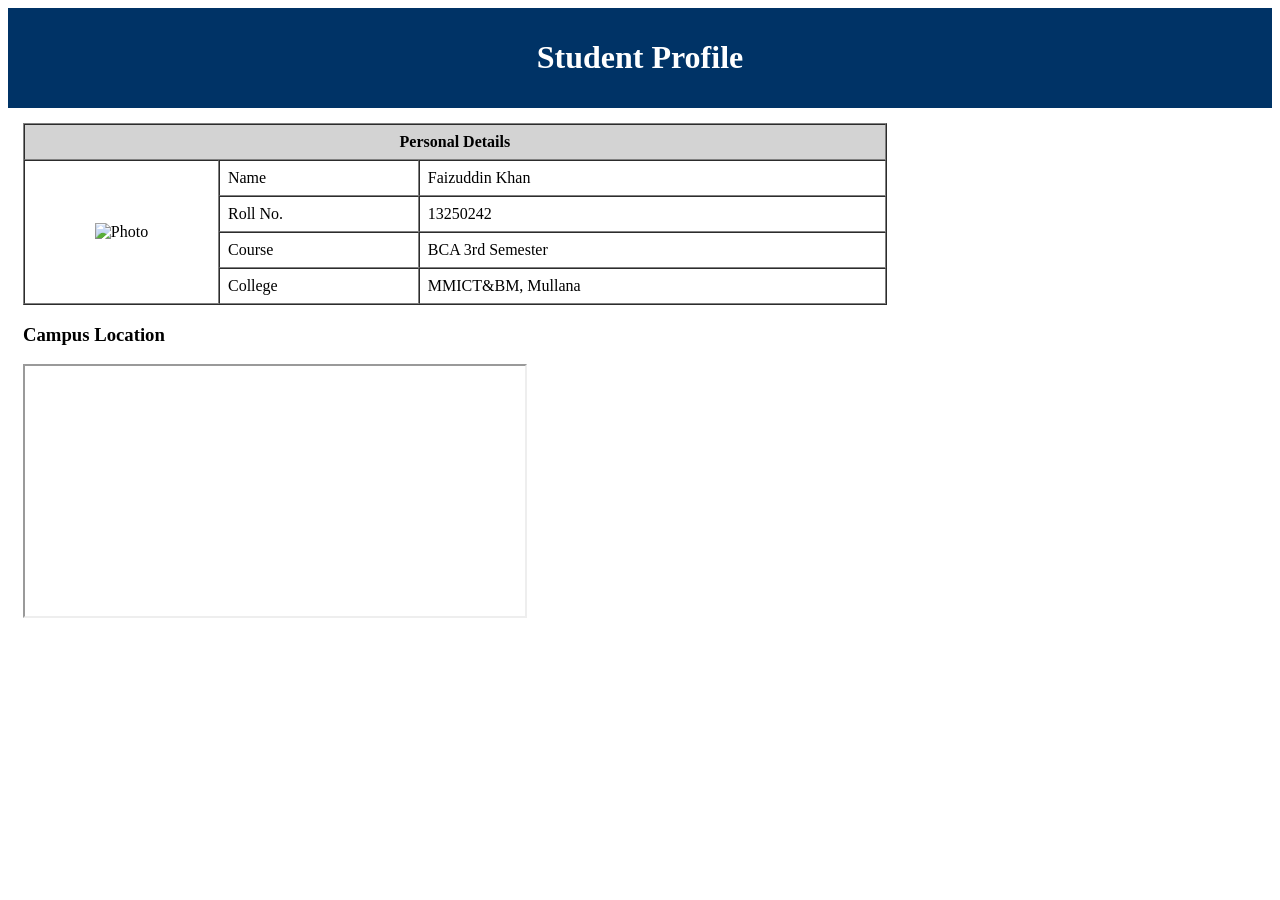
==== student_profile.html @ de4dab8c "Add student profile webpage" ====
<!DOCTYPE html>
<html>
<head>
  <meta charset="UTF-8">
  <title>Student Profile</title>
</head>
<body>
  <div style="background-color:#003366; color:white; text-align:center; padding:10px;">
    <h1>Student Profile</h1>
  </div>

  <div style="margin:15px;">
    <table border="1" cellpadding="8" cellspacing="0" width="70%">
      <tr>
        <th colspan="3" bgcolor="lightgray">Personal Details</th>
      </tr>
      <tr>
        <td rowspan="4" align="center"><img src="photo.jpg" width="100" alt="Photo"></td>
        <td>Name</td>
        <td>Faizuddin Khan</td>
      </tr>
      <tr>
        <td>Roll No.</td>
        <td>13250242</td>
      </tr>
      <tr>
        <td>Course</td>
        <td>BCA 3rd Semester</td>
      </tr>
      <tr>
        <td>College</td>
        <td>MMICT&amp;BM, Mullana</td>
      </tr>
    </table>
  </div>

  <div style="margin:15px;">
    <h3>Campus Location</h3>
    <iframe src="https://www.mmumullana.org" width="500" height="250"
            title="University website"></iframe>
  </div>
</body>
</html>
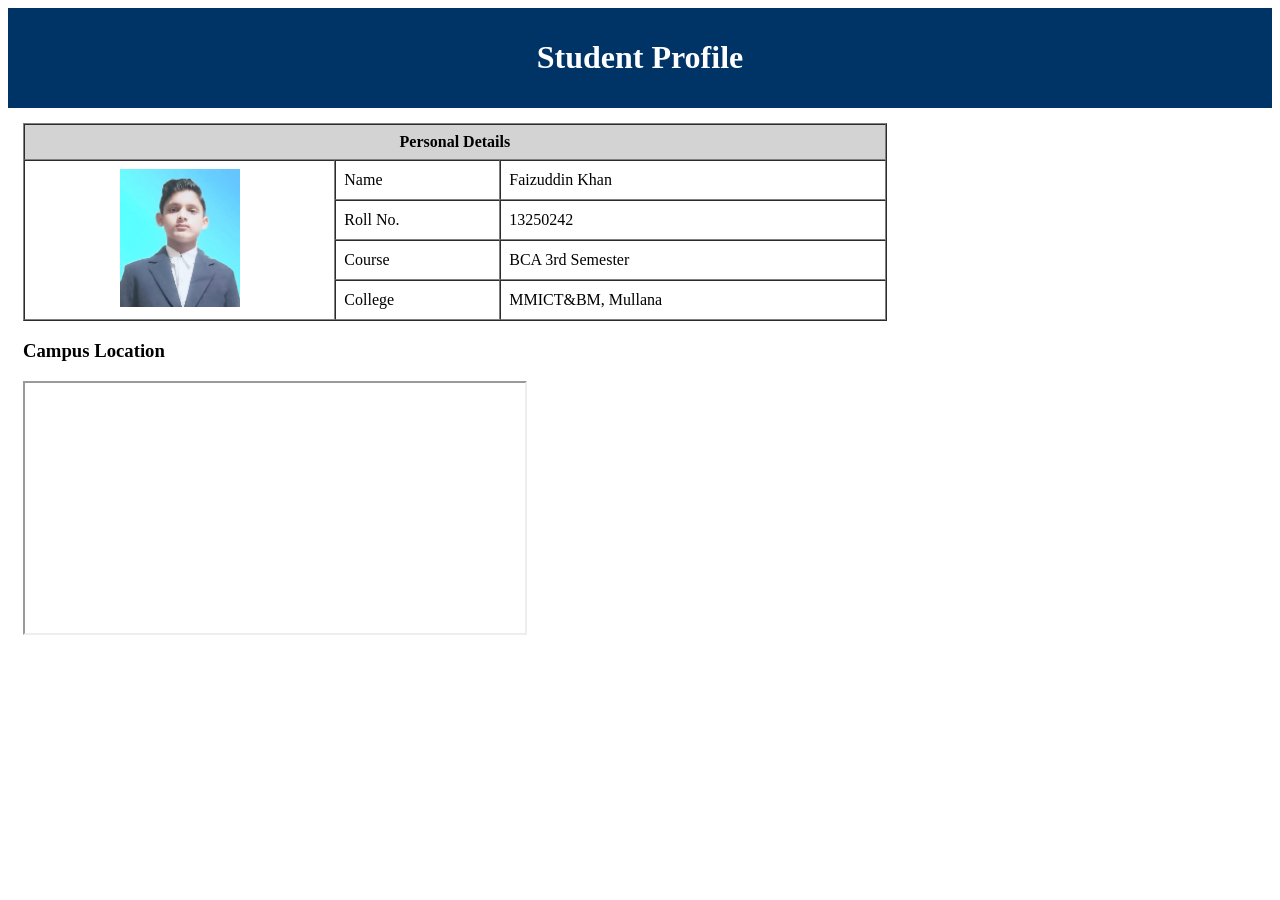
==== commit f5ec7f8f: "Update student profile" ====
--- a/student_profile.html
+++ b/student_profile.html
@@ -15,7 +15,7 @@
         <th colspan="3" bgcolor="lightgray">Personal Details</th>
       </tr>
       <tr>
-        <td rowspan="4" align="center"><img src="photo.jpg" width="100" alt="Photo"></td>
+        <td rowspan="4" align="center"><img src="Photo.jpeg" width="120" alt="Photo"></td>
         <td>Name</td>
         <td>Faizuddin Khan</td>
       </tr>
